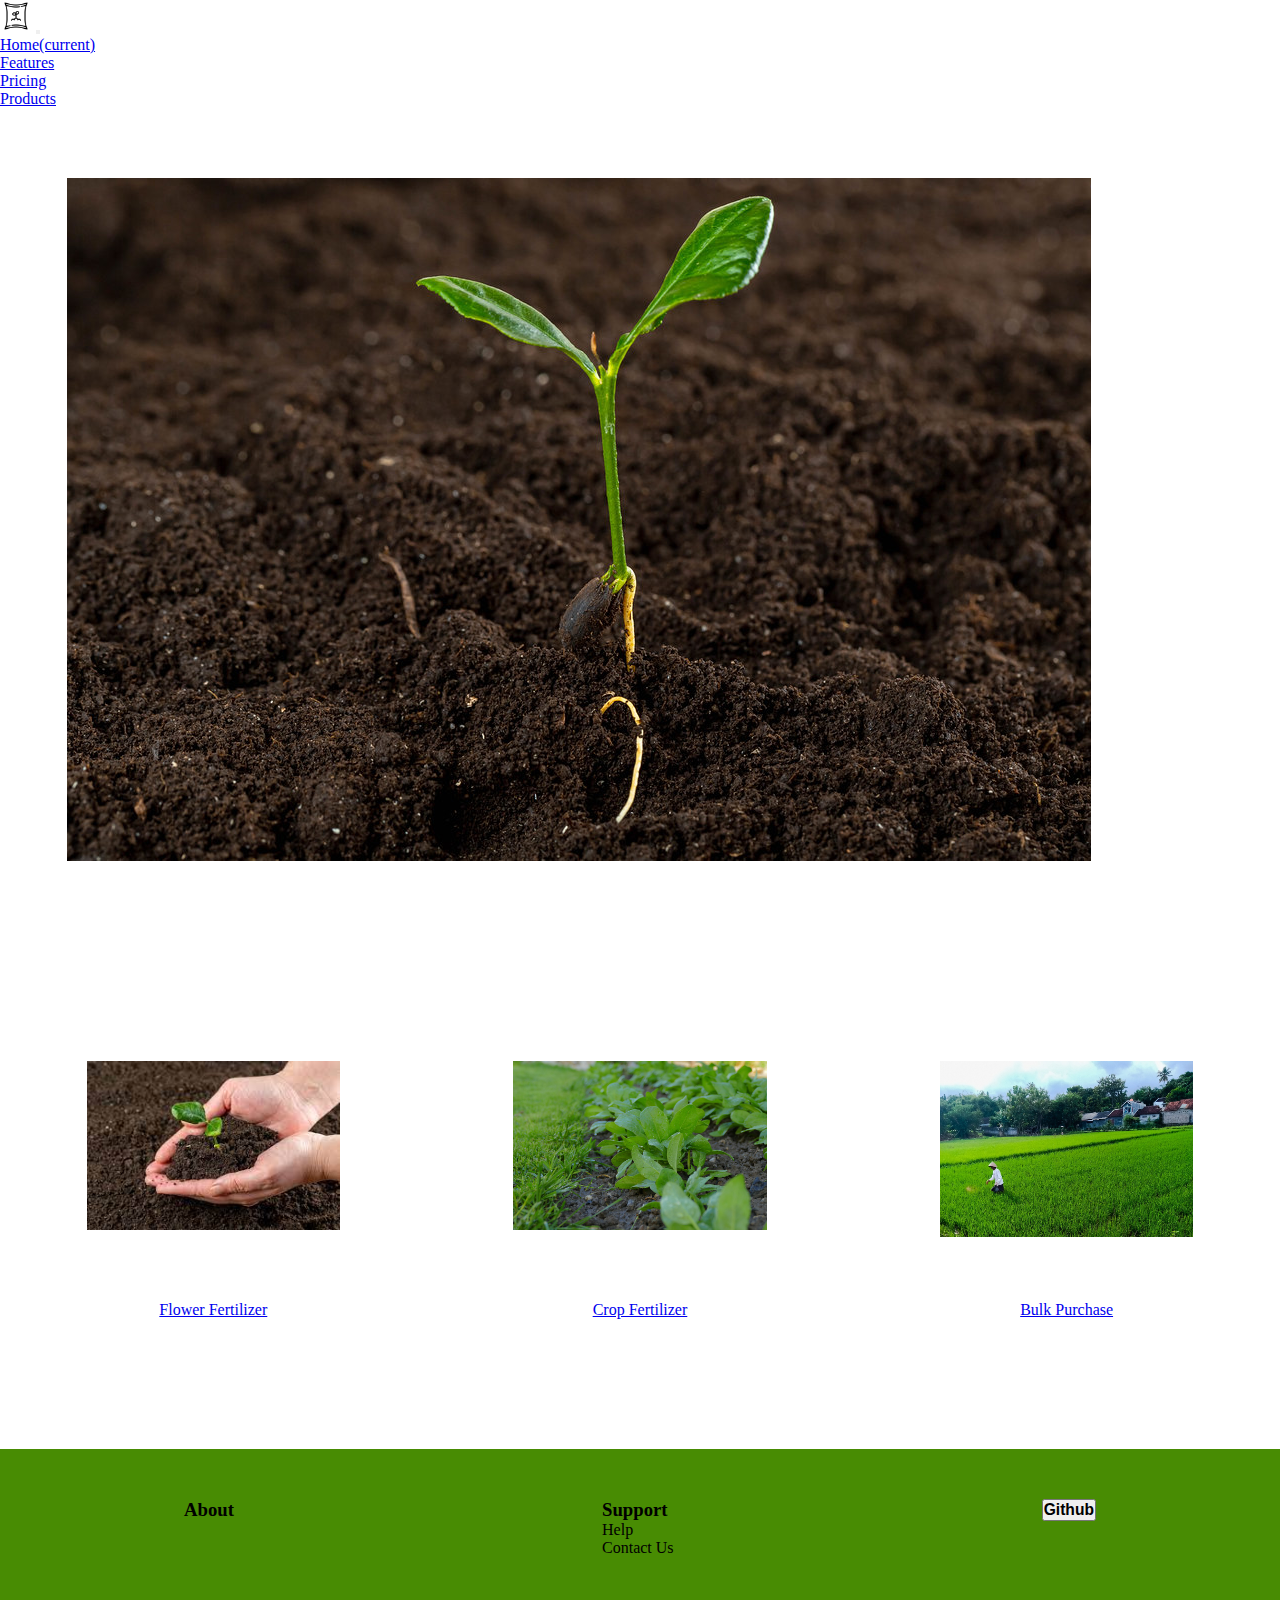
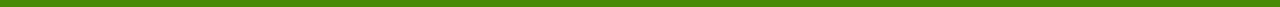
==== index.html @ 16621651 "Initial commit" ====
<!DOCTYPE html>
<html lang ="en">
  <head>
    <meta charset="UTF-8"/>
    <link rel="stylesheet" href="https://stackpath.bootstrapcdn.com/bootstrap/4.1.3/css/bootstrap.min.css" integrity="sha384-MCw98/SFnGE8fJT3GXwEOngsV7Zt27NXFoaoApmYm81iuXoPkFOJwJ8ERdknLPMO" crossorigin="anonymous">
    <link rel="stylesheet" href="/styles.css" />
    <title>My Shop</title>
  </head>

  <body>

    <nav class="navbar navbar-expand-lg navbar-dark bg-dark">
      <a class="navbar-brand" href="/"><img src="/images/logo.png" style="width: 2em; height: 2em;"/></a>
      <button class="navbar-toggler" type="button" data-toggle="collapse" data-target="#navbarNav" aria-controls="navbarNav" aria-expanded="false" aria-label="Toggle navigation">
        <span class="navbar-toggler-icon"></span>
      </button>
      <div class="collapse navbar-collapse" id="navbarNav">
        <ul class="navbar-nav">
          <li class="nav-item active">
            <a class="nav-link" href="/">Home<span class="sr-only">(current)</span></a>
          </li>
          <li class="nav-item">
            <a class="nav-link" href="#">Features</a>
          </li>
          <li class="nav-item">
            <a class="nav-link" href="#">Pricing</a>
          </li>
          <li class="nav-item">
            <a class="nav-link" href="#">Products</a>
          </li>
        </ul>
      </div>
    </nav>

    <div class="page">
      <div class="header">
        <div class="section illustration">
          <img src="/images/smol-plant.jpg  "/>
          <div class="middle-left">Growing a garden?</div>
        </div>
      </div>
      <div class="content">
        <div class="content-item link">
          <img src="/images/hands.jpg"/>
        </div>
        <div class="content-item link">
          <img src="/images/spinach.jpg"/>
        </div>
        <div class="content-item link">
          <img src="/images/Wahyu-Rice-Farmer.jpg"/>
        </div>
        <div class="content-item">
          <a href="#">Flower Fertilizer</a>
        </div>
        <div class="content-item">
          <a href="#">Crop Fertilizer</a>
        </div>
        <div class="content-item">
          <a href="#">Bulk Purchase</a>
        </div>
      </div>
    </div>
    <div class="footer">
      <div class="footer-item">
        <h3>About</h3>
      </div>
      <div class="footer-item">
        <h3>Support</h3>
        <p>Help</p>
        <p>Contact Us</p>
      </div>
      <div class="footer-item">
        <button>
          <h3>Github</h3>
        </button>
      </div>
    </div>
    <script src="https://code.jquery.com/jquery-3.3.1.slim.min.js" integrity="sha384-q8i/X+965DzO0rT7abK41JStQIAqVgRVzpbzo5smXKp4YfRvH+8abtTE1Pi6jizo" crossorigin="anonymous"></script>
    <script src="https://cdnjs.cloudflare.com/ajax/libs/popper.js/1.14.3/umd/popper.min.js" integrity="sha384-ZMP7rVo3mIykV+2+9J3UJ46jBk0WLaUAdn689aCwoqbBJiSnjAK/l8WvCWPIPm49" crossorigin="anonymous"></script>
    <script src="https://stackpath.bootstrapcdn.com/bootstrap/4.1.3/js/bootstrap.min.js" integrity="sha384-ChfqqxuZUCnJSK3+MXmPNIyE6ZbWh2IMqE241rYiqJxyMiZ6OW/JmZQ5stwEULTy" crossorigin="anonymous"></script>
  </body>

</html>
---- styles.css ----
* {
  margin: 0;
  padding: 0;
  box-sizing: border-box;
}

.page {
  display: flex;
  justify-content: center;
  align-items: center;
  flex-direction: column;
  flex-wrap: wrap;
}

.header {
  display: flex;
  justify-content: center;
}

.section {
  display: flex;
  text-align: center;
  color: white;
  margin: 70px 0;
  position: relative;
}

.illustration {
  max-width: 100%;
  height: auto;
}

.content {
  display: flex;
  margin: 100px 0;
  justify-content: space-around;
  width: 100%;
  flex-wrap: wrap;
}

.content-item {
  width: 33%;
  align-items: center;
  text-align: center;
  padding: 30px 0;
}

.footer {
  display: flex;
  justify-content: space-around;
  padding: 50px 0;
  background-color: #488c03;
}

.link img {
  width: 60%;
  height: auto;
}

/* Mobile Styles */
@media only screen and (max-width: 400px) {

}

/* Tablet Styles */
@media only screen and (min-width: 401px) and (max-width: 960px) {

}

/* Desktop Styles */
@media only screen and (min-width: 961px) {
  .page {
      margin: 0 auto;
  }
}
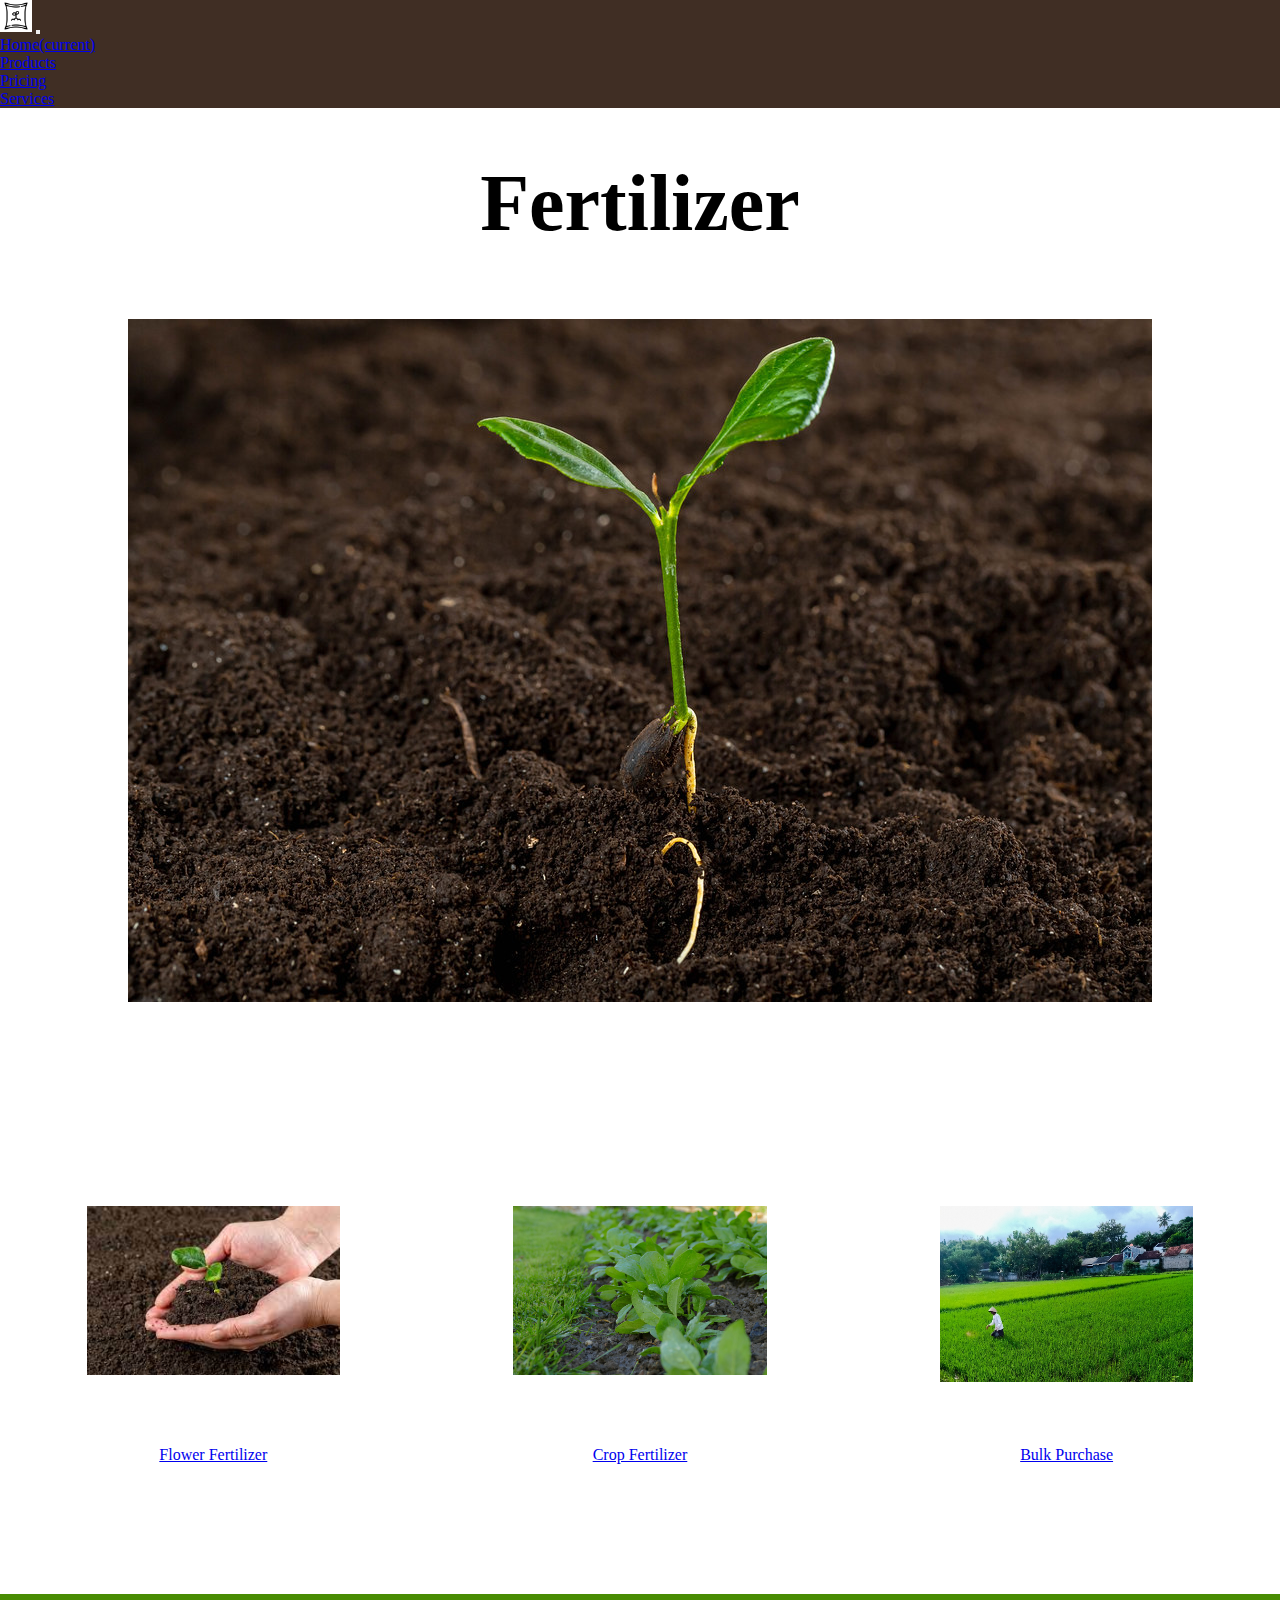
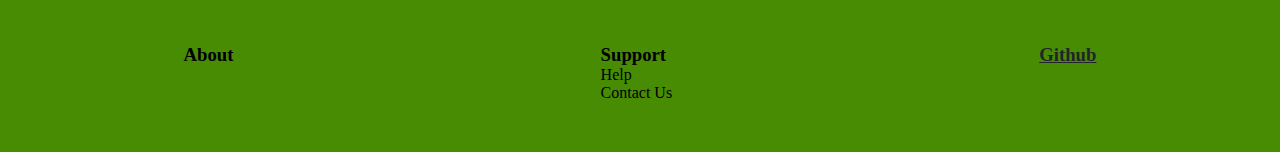
==== commit 98258d0f: "Github link" ====
--- a/index.html
+++ b/index.html
@@ -2,6 +2,7 @@
 <html lang ="en">
   <head>
     <meta charset="UTF-8"/>
+    <meta name='viewport' content='width=device-width, initial-scale=1.0, maximum-scale=1.0' />
     <link rel="stylesheet" href="https://stackpath.bootstrapcdn.com/bootstrap/4.1.3/css/bootstrap.min.css" integrity="sha384-MCw98/SFnGE8fJT3GXwEOngsV7Zt27NXFoaoApmYm81iuXoPkFOJwJ8ERdknLPMO" crossorigin="anonymous">
     <link rel="stylesheet" href="/styles.css" />
     <title>My Shop</title>
@@ -20,13 +21,13 @@
             <a class="nav-link" href="/">Home<span class="sr-only">(current)</span></a>
           </li>
           <li class="nav-item">
-            <a class="nav-link" href="#">Features</a>
+            <a class="nav-link" href="/products/">Products</a>
           </li>
-          <li class="nav-item">
+          <li class="nav-item disabled">
             <a class="nav-link" href="#">Pricing</a>
           </li>
-          <li class="nav-item">
-            <a class="nav-link" href="#">Products</a>
+          <li class="nav-item disabled">
+            <a class="nav-link" href="#">Services</a>
           </li>
         </ul>
       </div>
@@ -34,19 +35,21 @@
 
     <div class="page">
       <div class="header">
+        <h1>Fertilizer</h1>
         <div class="section illustration">
-          <img src="/images/smol-plant.jpg  "/>
-          <div class="middle-left">Growing a garden?</div>
+          <a href="/products/">
+            <img src="/images/smol-plant.jpg"/>
+          </a>
         </div>
       </div>
       <div class="content">
-        <div class="content-item link">
+        <div class="content-item small-img">
           <img src="/images/hands.jpg"/>
         </div>
-        <div class="content-item link">
+        <div class="content-item small-img">
           <img src="/images/spinach.jpg"/>
         </div>
-        <div class="content-item link">
+        <div class="content-item small-img">
           <img src="/images/Wahyu-Rice-Farmer.jpg"/>
         </div>
         <div class="content-item">
@@ -70,9 +73,7 @@
         <p>Contact Us</p>
       </div>
       <div class="footer-item">
-        <button>
-          <h3>Github</h3>
-        </button>
+          <h3><a class="link" href="https://github.com/andwhiting/creative-proj-1">Github</a></h3>
       </div>
     </div>
     <script src="https://code.jquery.com/jquery-3.3.1.slim.min.js" integrity="sha384-q8i/X+965DzO0rT7abK41JStQIAqVgRVzpbzo5smXKp4YfRvH+8abtTE1Pi6jizo" crossorigin="anonymous"></script>
--- a/styles.css
+++ b/styles.css
@@ -15,6 +15,20 @@
 .header {
   display: flex;
   justify-content: center;
+  align-items: center;
+  width: 100%;
+  flex-direction: column;
+}
+
+.header h1 {
+  margin-top: 50px;
+  font-size: 5em;
+}
+
+.spacer {
+  height: 50px;
+  background-color: #488c03;
+  width: 100%
 }
 
 .section {
@@ -25,8 +39,8 @@
   position: relative;
 }
 
-.illustration {
-  max-width: 100%;
+.illustration img {
+  width: 100%;
   height: auto;
 }
 
@@ -52,14 +66,29 @@
   background-color: #488c03;
 }
 
-.link img {
+.small-img img {
   width: 60%;
   height: auto;
 }
 
+.bg-dark {
+  background-color: #402e24 !important;
+}
+
+.link, .link:hover{
+  font-style: normal;
+  color: #212529;
+}
+
 /* Mobile Styles */
 @media only screen and (max-width: 400px) {
+  .content {
+    flex-direction: column;
+  }
 
+  .content-item {
+    width: 100%;
+  }
 }
 
 /* Tablet Styles */
